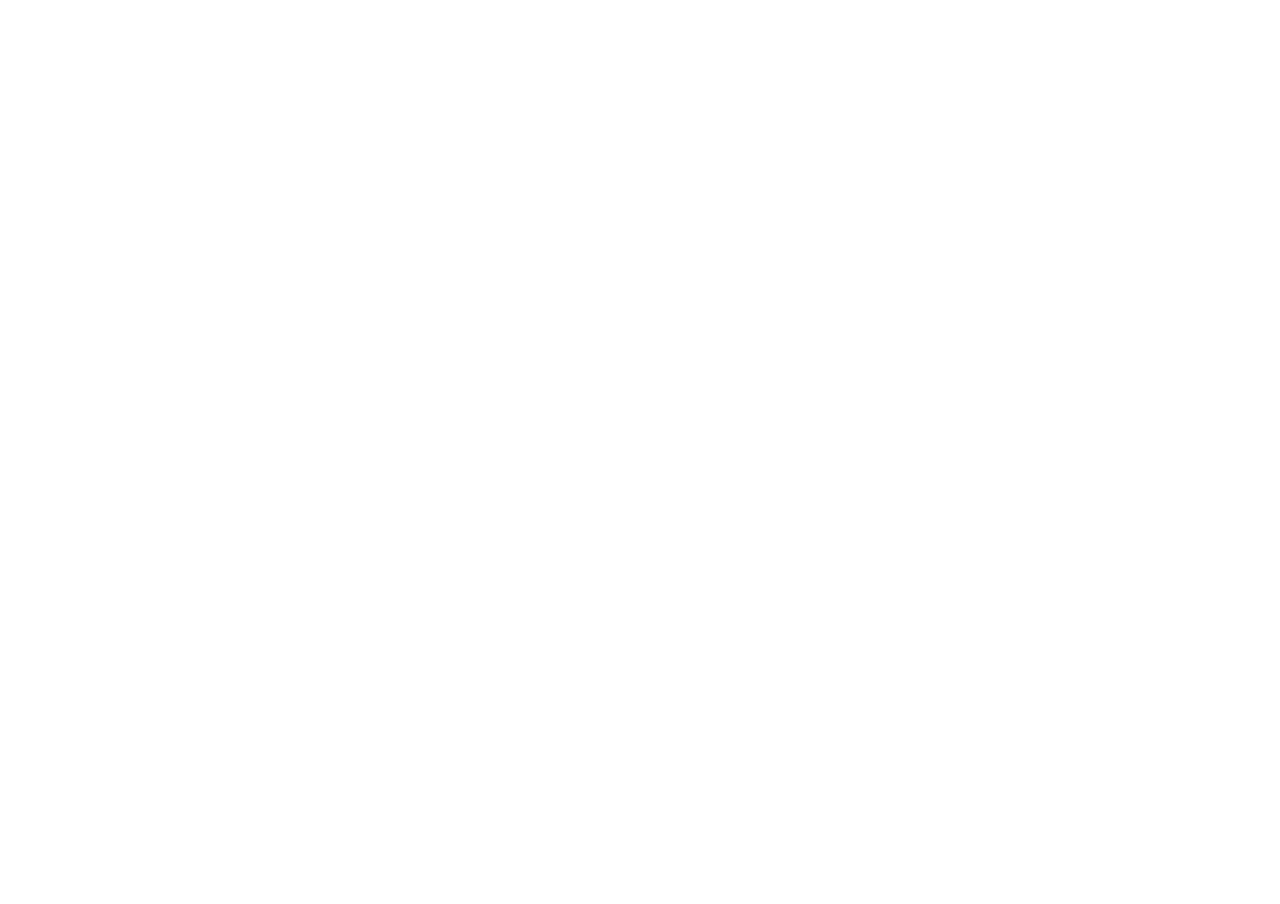
==== index.html @ 6aed2e44 "Set background and text color in index.html Added background color and text color to the body." ====
<!DOCTYPE html> 
<html lang="en"> 
<head> 
    <meta charset="UTF-8"> 
    <meta name="viewport" content="width=device-width, initial-scale=1.0"> 
    <title>On the Horizon</title> 
    <style> 
        /* Remove default browser margins and borders */ 
        html, body { 
            margin: 0; 
            padding: 0; 
            height: 100%; 
            width: 100%; 
            overflow: hidden; /* Prevents double scrollbars */ 
            background-color: #ffffff !important;
            color: #222222;
        } 
        /* Make the PDF viewer fill the entire screen */ 
        iframe { 
            border: none; 
            width: 100%; 
            height: 100%; 
        } 
    </style> 
</head> 
<body> 
    <!-- Displays the PDF inside a full-screen frame --> 
    <iframe src="Horizon.pdf#toolbar=0"> 
        <p> On the Horizon
            <a href="Horizon.pdf"></a> 
        </p> 
    </iframe> 

</body> 
</html>
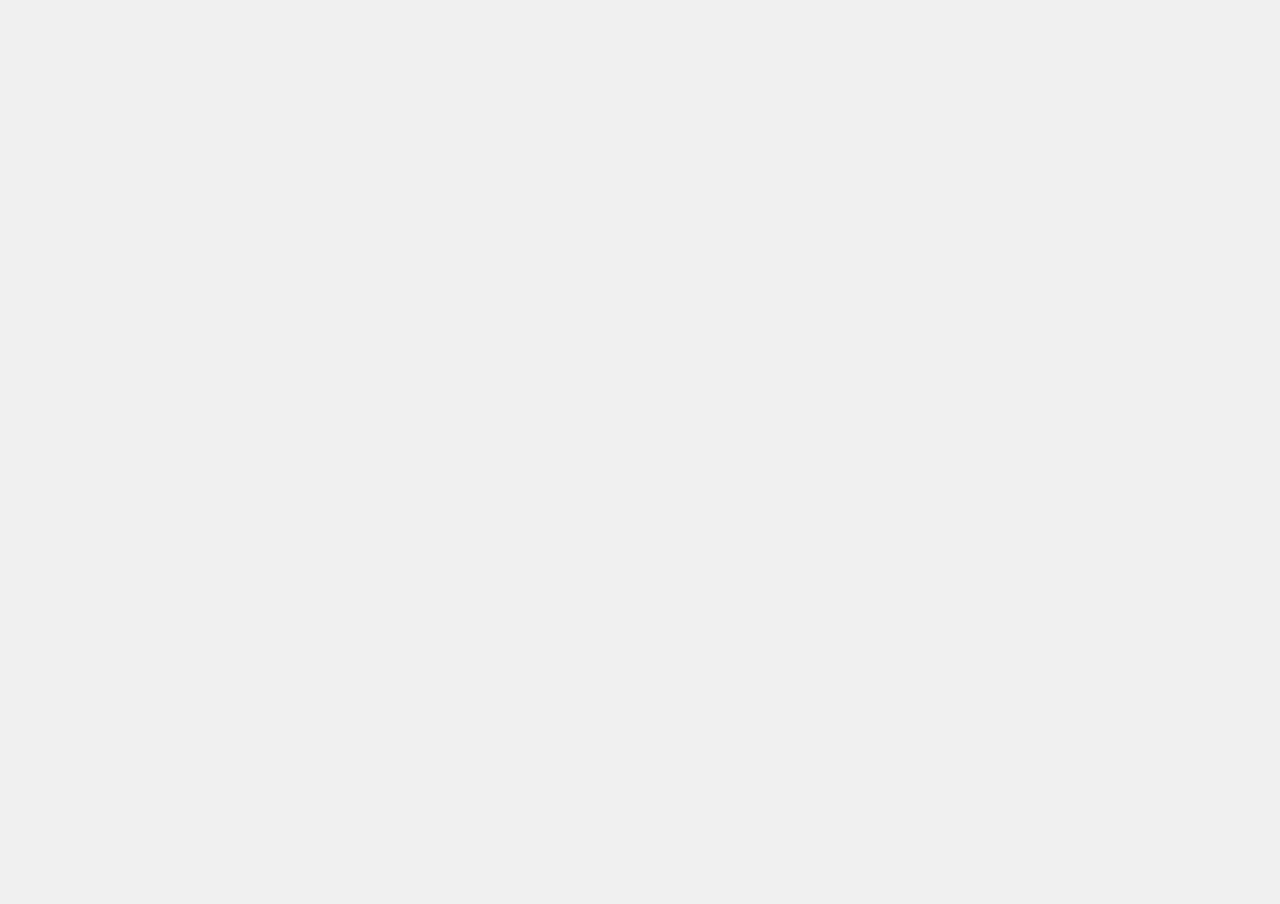
==== commit d30e8af0: "Update index.html" ====
--- a/index.html
+++ b/index.html
@@ -12,8 +12,8 @@
             height: 100%; 
             width: 100%; 
             overflow: hidden; /* Prevents double scrollbars */ 
-            background-color: #ffffff !important;
-            color: #222222;
+            background-color: #f0f0f0 !important;
+            color: #F0F0F0;
         } 
         /* Make the PDF viewer fill the entire screen */ 
         iframe { 
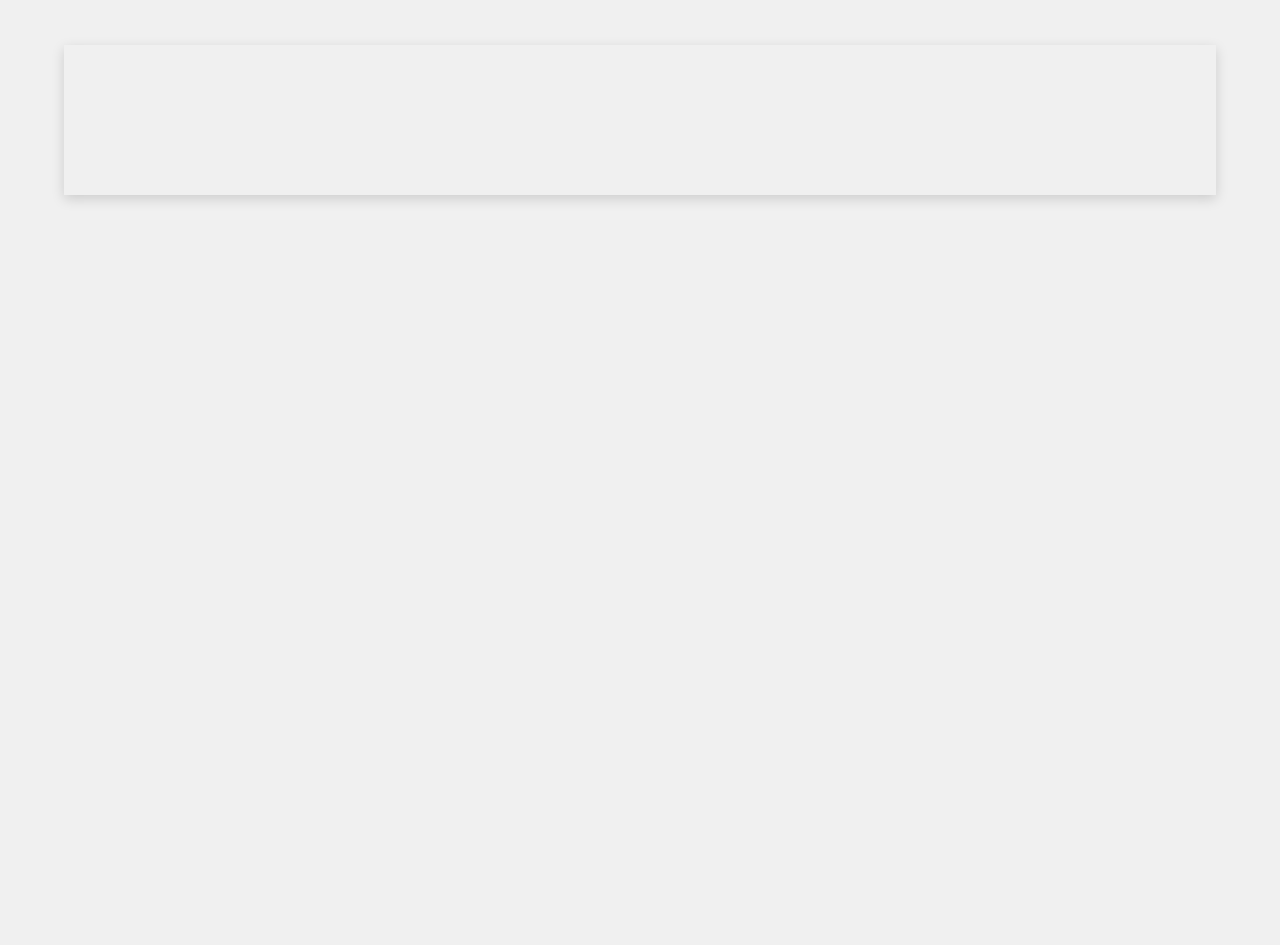
==== commit 09590140: "Refactor iframe styles and comments in index.html Updated iframe dimensions and adjusted styles for " ====
--- a/index.html
+++ b/index.html
@@ -11,23 +11,28 @@
             padding: 0; 
             height: 100%; 
             width: 100%; 
-            overflow: hidden; /* Prevents double scrollbars */ 
+            /* overflow: hidden; Prevents double scrollbars */ 
             background-color: #f0f0f0 !important;
-            color: #F0F0F0;
-        } 
+            /* color: #1a1a1a; Fixes invisible text */
+        }
         /* Make the PDF viewer fill the entire screen */ 
         iframe { 
             border: none; 
-            width: 100%; 
-            height: 100%; 
+            width: 90%; 
+            height: 90%vh; 
+            margin: 5vh auto;
+            display: block;
+            box-shadow: 0 4px 12px rgba(0,0,0,0.15);
         } 
     </style> 
 </head> 
 <body> 
     <!-- Displays the PDF inside a full-screen frame --> 
-    <iframe src="Horizon.pdf#toolbar=0"> 
+    <iframe src="Horizon.pdf#toolbar=0">
+    <!-- <iframe src="Horizon.pdf#toolbar=0" style="width:100%; height:100%; border:none; background: transparent;" allowtransparency="true"> -->
         <p> On the Horizon
             <a href="Horizon.pdf"></a> 
+            hello word
         </p> 
     </iframe> 
 
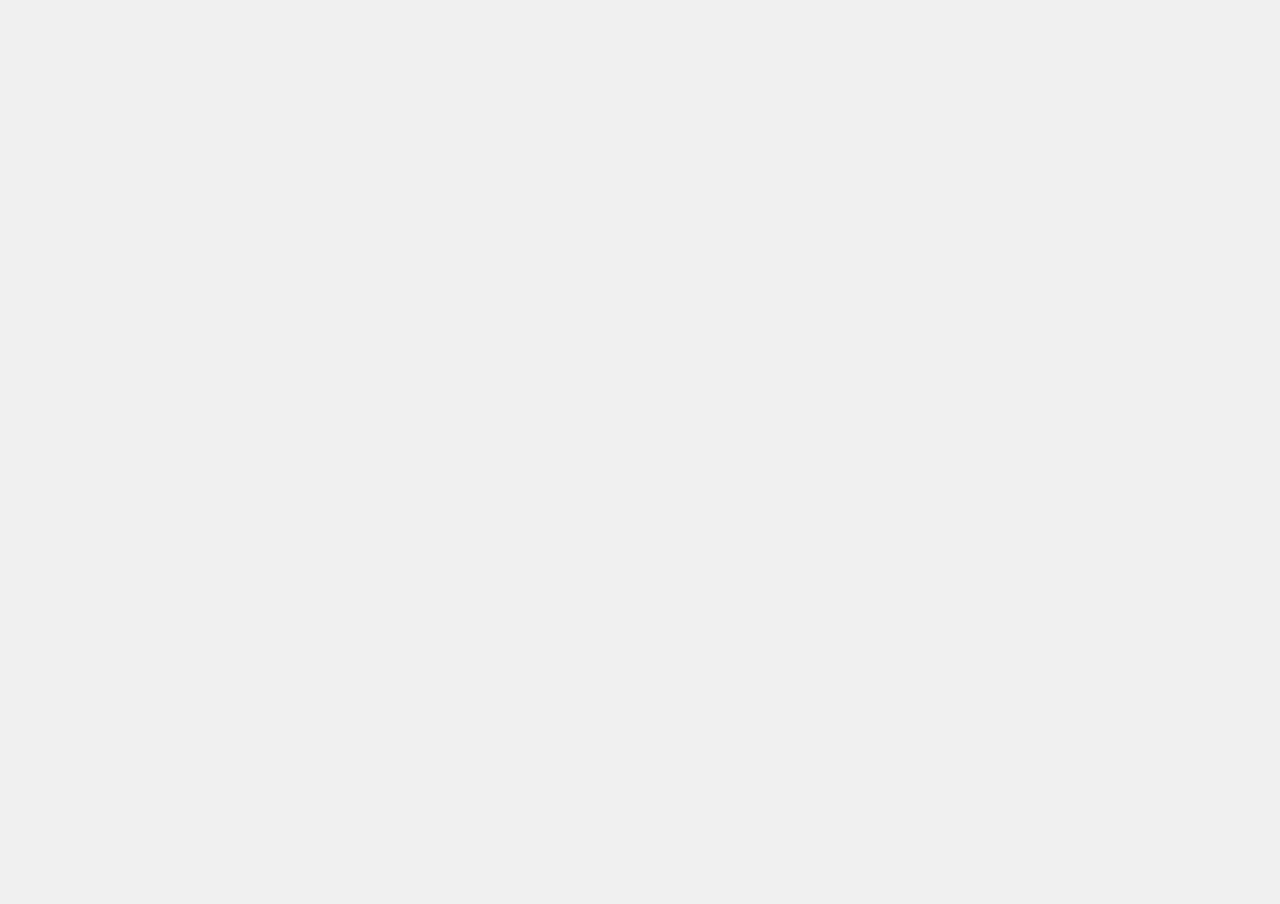
==== commit de495317: "Modify iframe dimensions to 100% width and height Updated iframe styles to fill the entire screen." ====
--- a/index.html
+++ b/index.html
@@ -18,11 +18,11 @@
         /* Make the PDF viewer fill the entire screen */ 
         iframe { 
             border: none; 
-            width: 90%; 
-            height: 90%vh; 
-            margin: 5vh auto;
-            display: block;
-            box-shadow: 0 4px 12px rgba(0,0,0,0.15);
+            width: 100%; 
+            height: 100%; 
+            /* margin: 5vh auto; */
+            /* display: block; */
+            /* box-shadow: 0 4px 12px rgba(0,0,0,0.15); */
         } 
     </style> 
 </head> 
